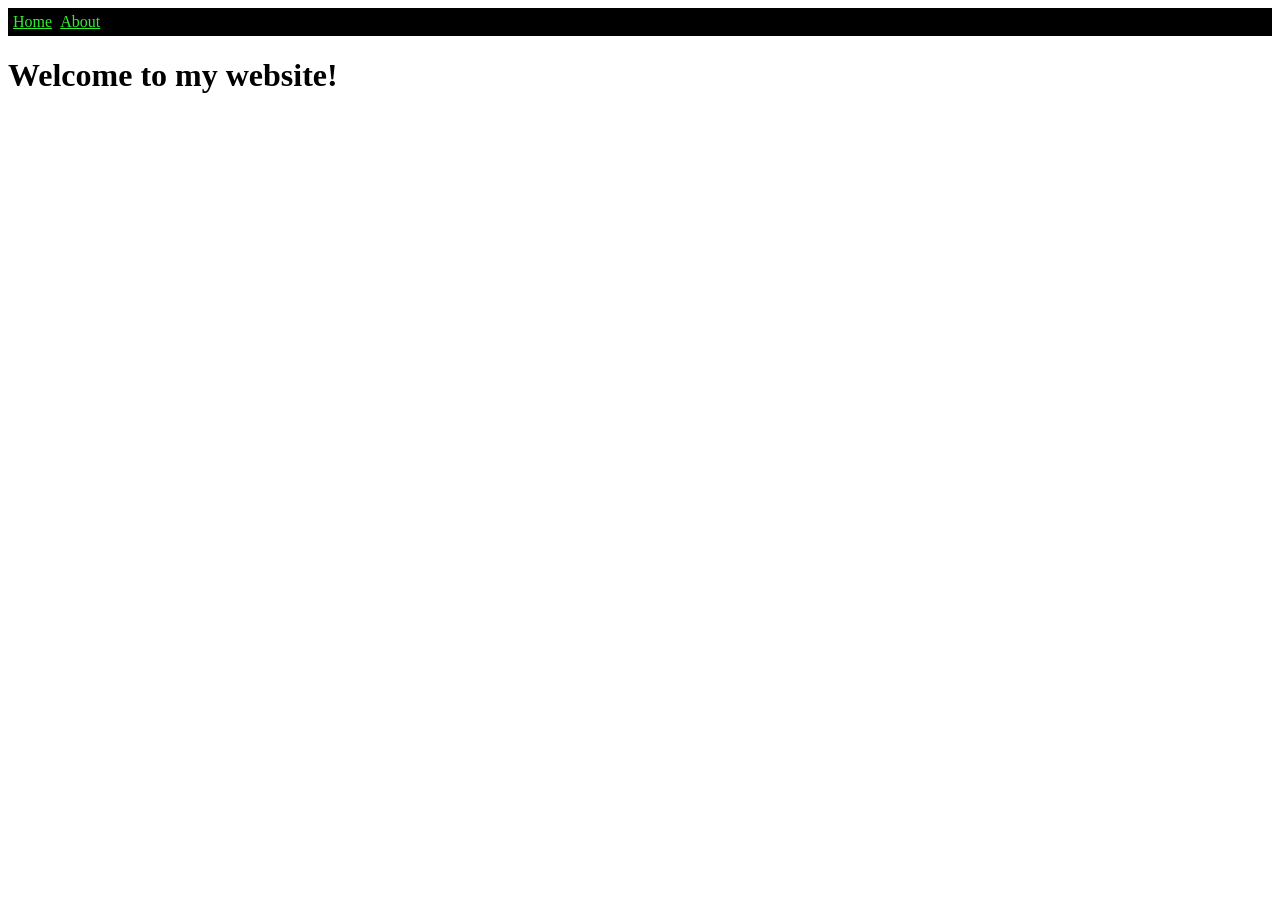
==== index.html @ 05a7aad5 "starter code to test" ====
<html>
    <head>
        <title>Home Page</title>
        <link type="text/css" href="example.css" rel="stylesheet"/>
    </head>

    <body>
        <div class="navbar">
            <a class="nav-option" href="index.html">Home</a>
            <a class="nav-option" href="about.html">About</a>
        </div>
        <h1>Welcome to my website!</h1>
    </body>
</html>
---- example.css ----
.header {
    color: red;
}

.subheader {
    color: blue;
    font-style: italic;
}

.navbar {
    background: black;
    padding-top: 5px;
    padding-bottom: 5px;
    padding-left: 5px;
}

.nav-option {
    color: rgb(50, 238, 50);
    margin-right: 5px;
}
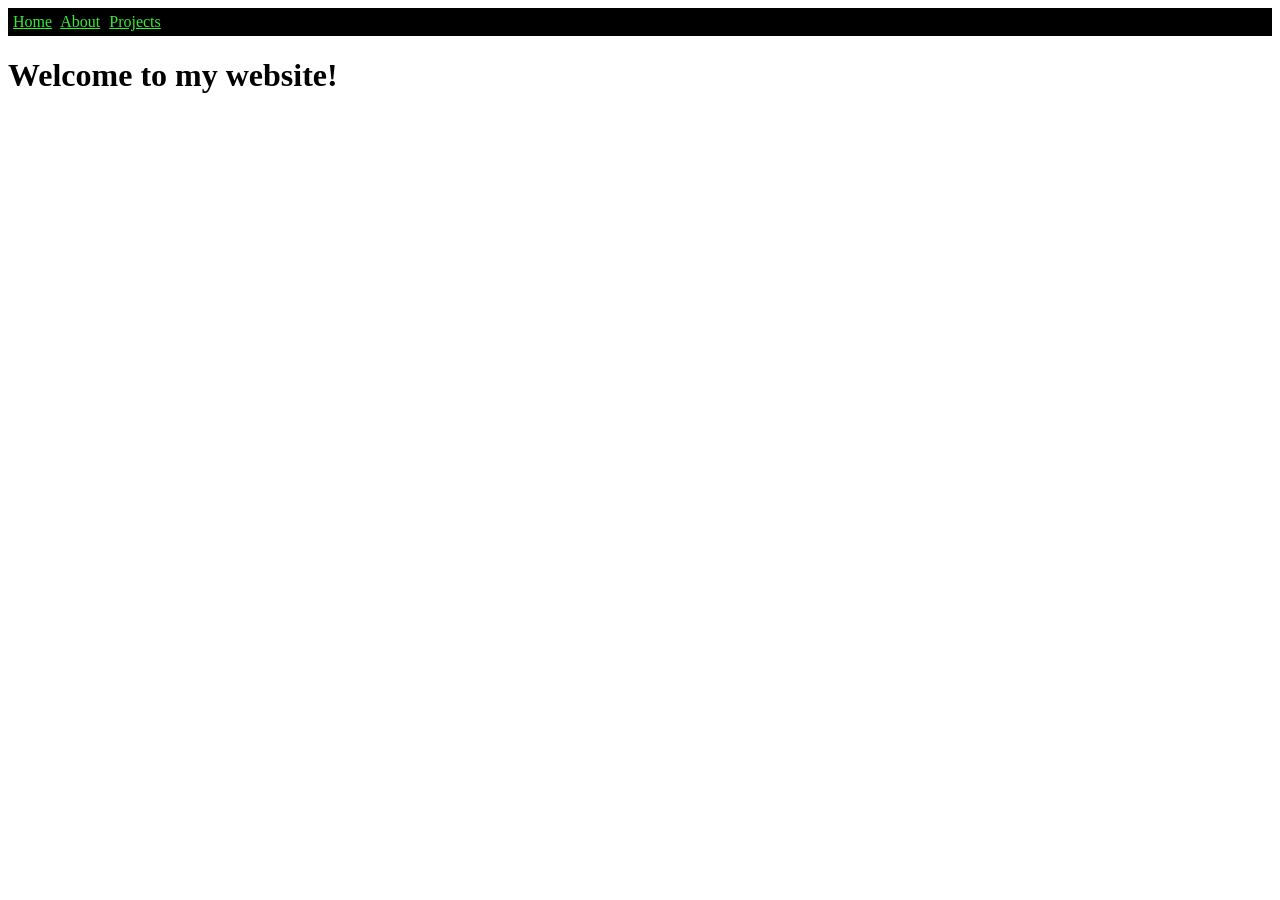
==== commit 9b0b5401: "added projects html and updated navbar" ====
--- a/index.html
+++ b/index.html
@@ -8,6 +8,7 @@
         <div class="navbar">
             <a class="nav-option" href="index.html">Home</a>
             <a class="nav-option" href="about.html">About</a>
+            <a class="nav-option" href="projects.html">Projects</a>
         </div>
         <h1>Welcome to my website!</h1>
     </body>
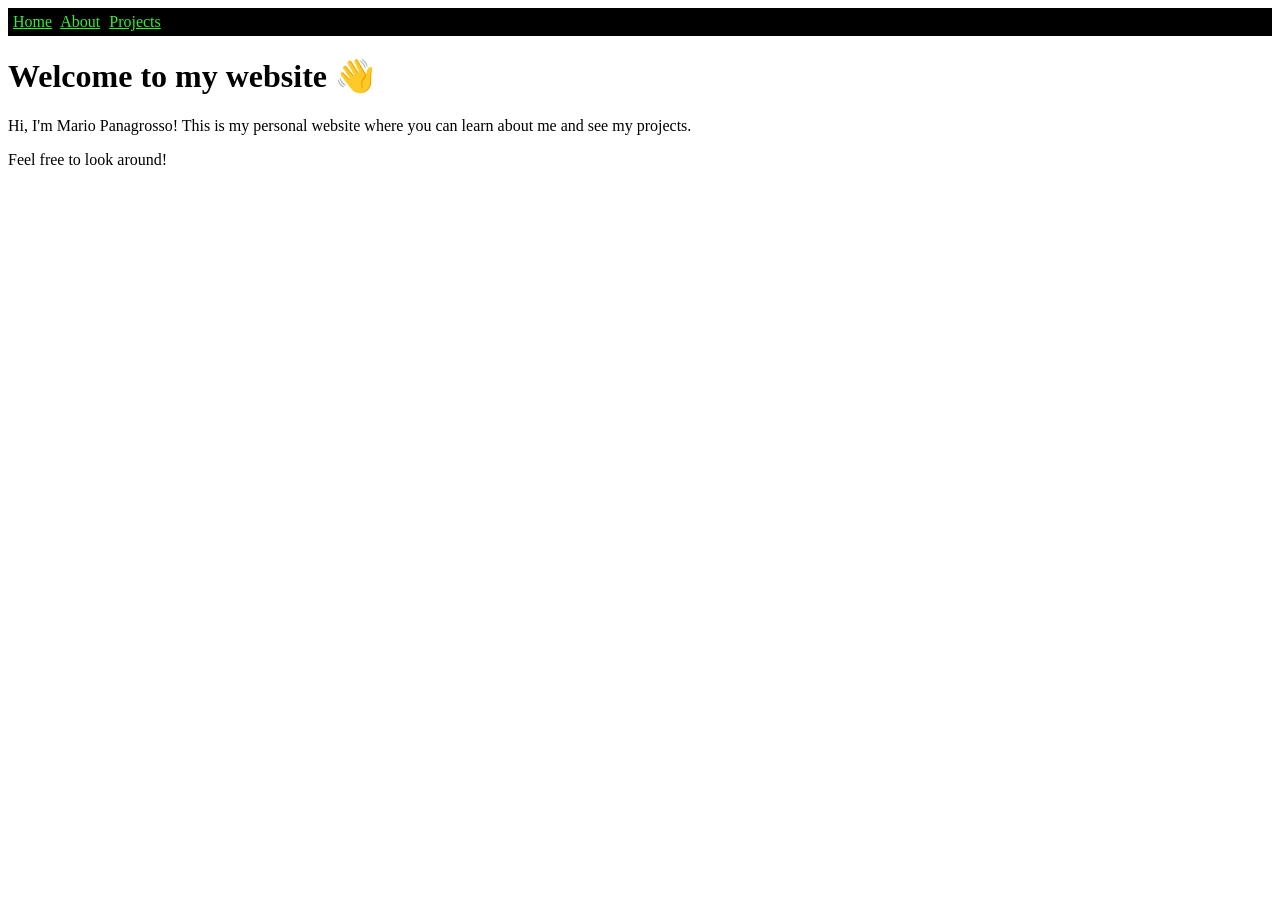
==== commit fc3ef356: "added text to home page" ====
--- a/index.html
+++ b/index.html
@@ -10,6 +10,9 @@
             <a class="nav-option" href="about.html">About</a>
             <a class="nav-option" href="projects.html">Projects</a>
         </div>
-        <h1>Welcome to my website!</h1>
+        <h1>Welcome to my website 👋</h1>
+        <p>Hi, I'm Mario Panagrosso! This is my personal website where you can learn about me and see my projects.</p>
+
+        <p>Feel free to look around!</p>
     </body>
 </html>
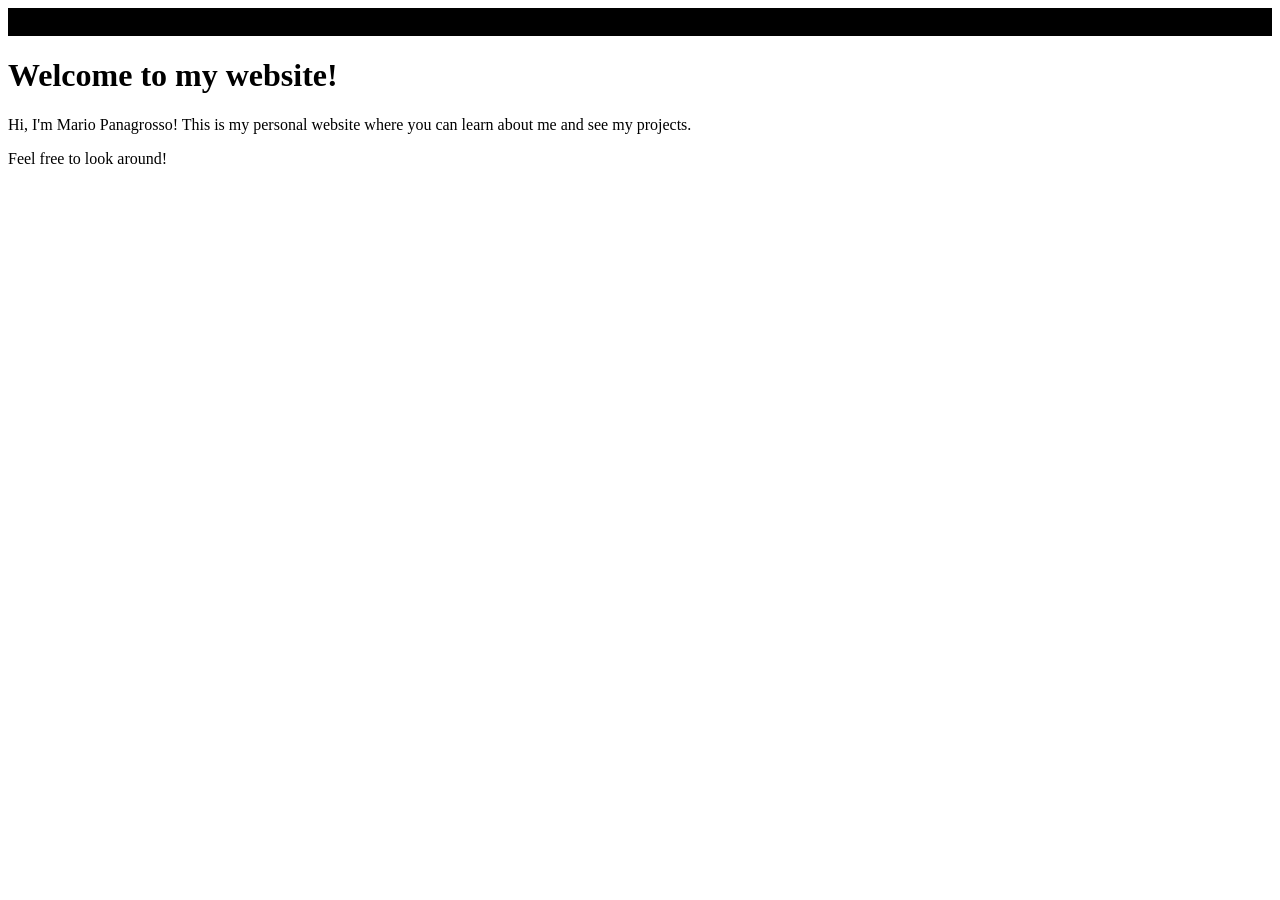
==== commit 1026495e: "edited css" ====
--- a/index.html
+++ b/index.html
@@ -1,7 +1,7 @@
 <html>
     <head>
         <title>Home Page</title>
-        <link type="text/css" href="example.css" rel="stylesheet"/>
+        <link type="text/css" href="styles.css" rel="stylesheet"/>
     </head>
 
     <body>
@@ -10,7 +10,7 @@
             <a class="nav-option" href="about.html">About</a>
             <a class="nav-option" href="projects.html">Projects</a>
         </div>
-        <h1>Welcome to my website 👋</h1>
+        <h1>Welcome to my website!</h1>
         <p>Hi, I'm Mario Panagrosso! This is my personal website where you can learn about me and see my projects.</p>
 
         <p>Feel free to look around!</p>
--- a/styles.css
+++ b/styles.css
@@ -0,0 +1,20 @@
+.header {
+    color: black;
+}
+
+.subheader {
+    color: black;
+    font-style: italic;
+}
+
+.navbar {
+    background: black;
+    padding-top: 5px;
+    padding-bottom: 5px;
+    padding-left: 5px;
+}
+
+.nav-option {
+    color: rgb(0, 0, 0);
+    margin-right: 5px;
+}
